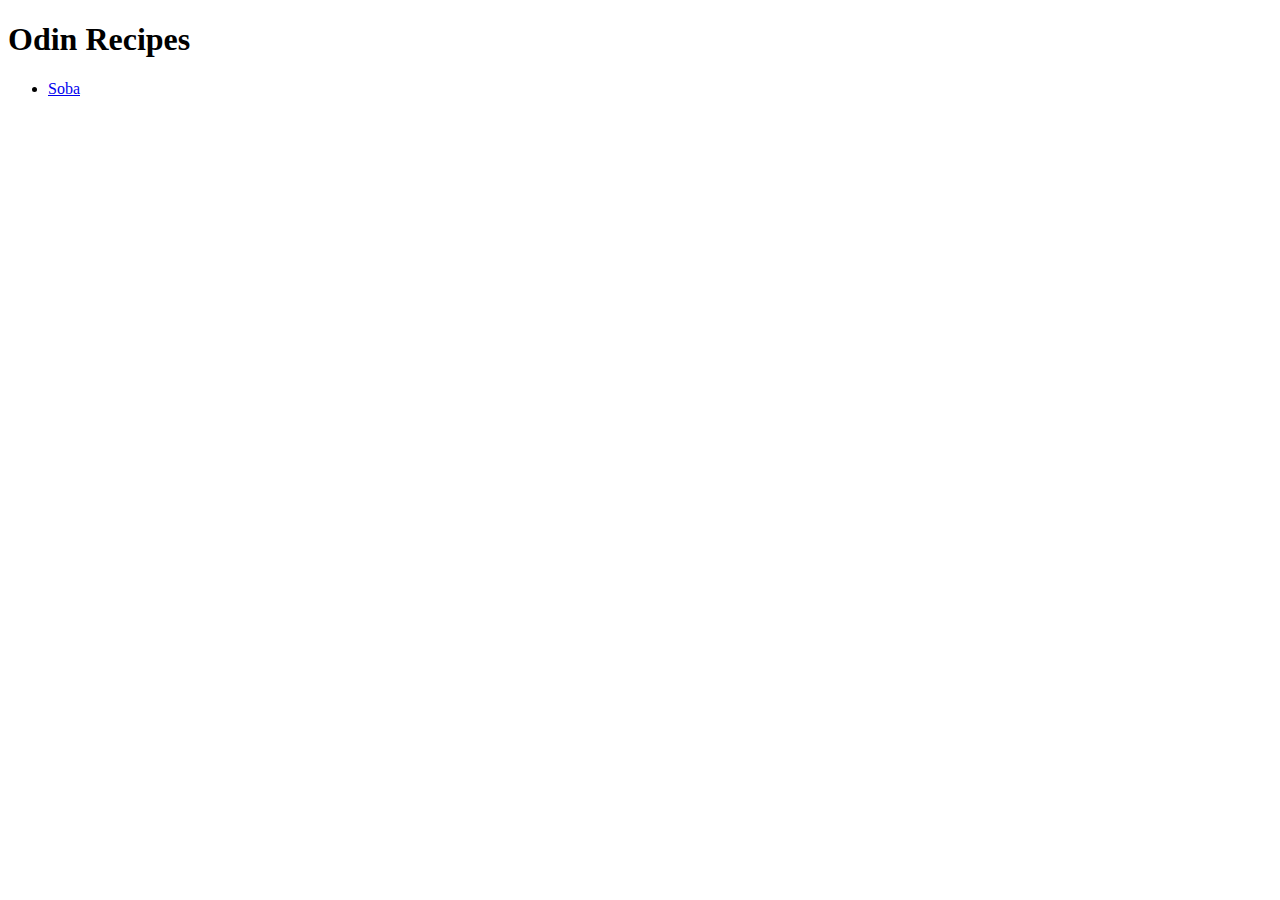
==== index.html @ 6006d671 "Create site structure and first recipe" ====
<!DOCTYPE html>
<html lang="en">
<head>
    <meta charset="UTF-8">
    <meta name="viewport" content="width=device-width, initial-scale=1.0">
    <title>Odin Recipes</title>
</head>
<body>
    <h1>Odin Recipes</h1>
    <ul>
        <li><a href="recipes/soba.html">Soba</a></li>
    </ul>
</body>
</html>
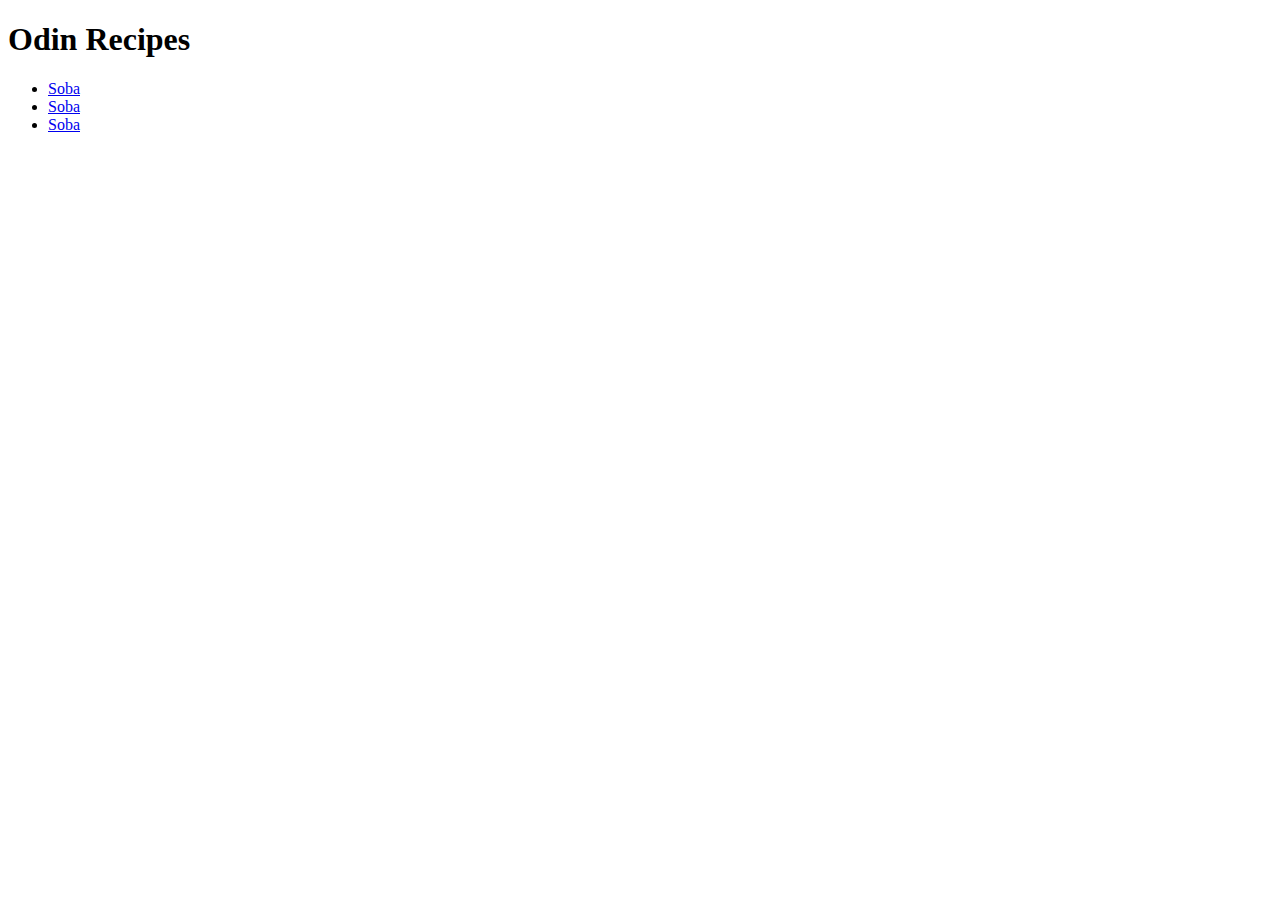
==== commit deb314e3: "Add links for additional recipes" ====
--- a/index.html
+++ b/index.html
@@ -9,6 +9,8 @@
     <h1>Odin Recipes</h1>
     <ul>
         <li><a href="recipes/soba.html">Soba</a></li>
+        <li><a href="recipes/soba.html">Soba</a></li>
+        <li><a href="recipes/soba.html">Soba</a></li>
     </ul>
 </body>
 </html>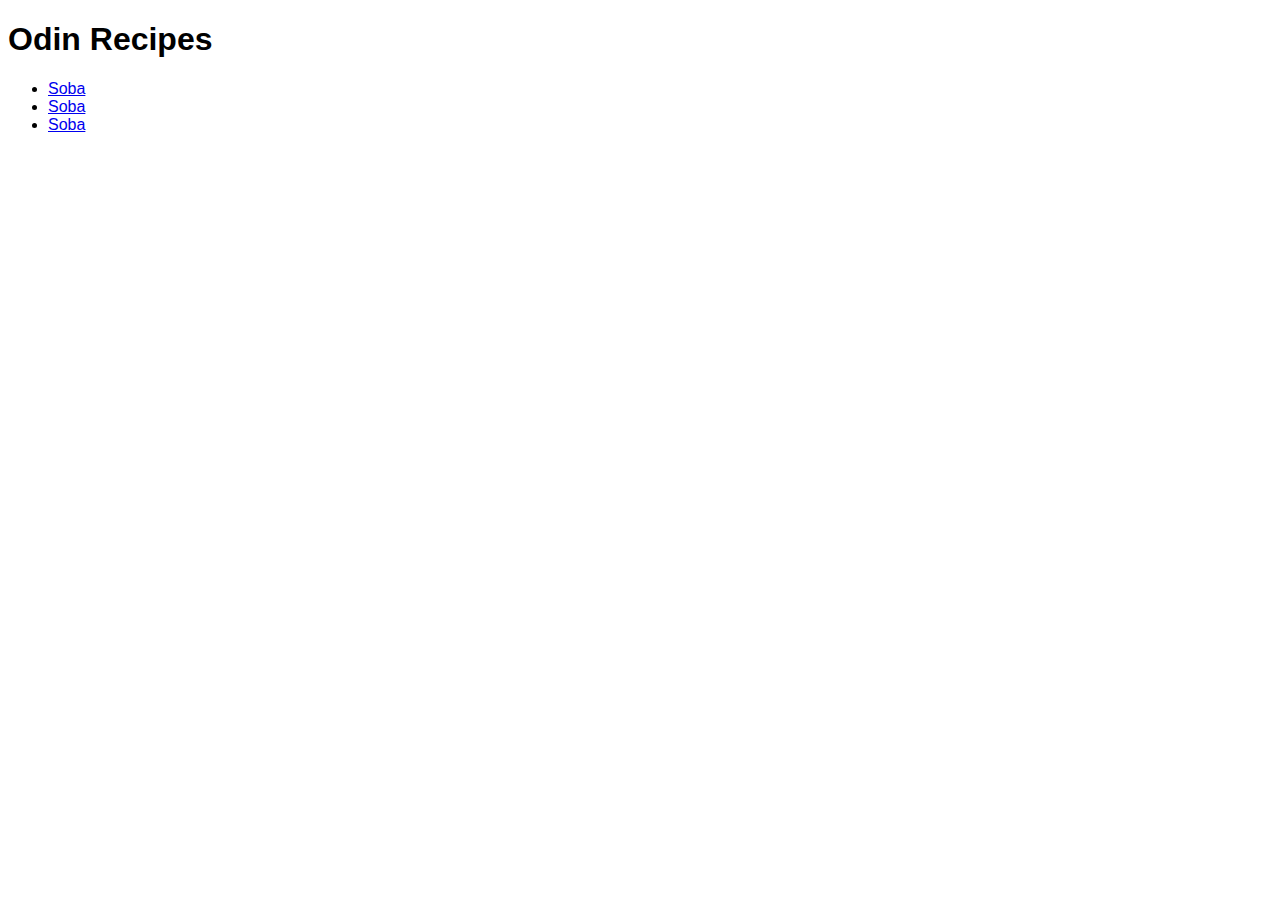
==== commit ae1a62ed: "Add initial CSS styling" ====
--- a/index.html
+++ b/index.html
@@ -4,10 +4,11 @@
     <meta charset="UTF-8">
     <meta name="viewport" content="width=device-width, initial-scale=1.0">
     <title>Odin Recipes</title>
+    <link rel="stylesheet" href="style.css">
 </head>
 <body>
     <h1>Odin Recipes</h1>
-    <ul>
+    <ul class="recipes">
         <li><a href="recipes/soba.html">Soba</a></li>
         <li><a href="recipes/soba.html">Soba</a></li>
         <li><a href="recipes/soba.html">Soba</a></li>
--- a/style.css
+++ b/style.css
@@ -0,0 +1,30 @@
+body {
+    font-family: Arial, Helvetica, sans-serif;
+}
+
+.recipes {
+
+
+}
+
+
+.description {
+    font-family: 'Times New Roman', Times, serif;
+
+}
+
+.ingredients {
+
+
+}
+
+
+.steps {
+
+
+}
+
+p, ul, ol {
+    max-width: 600px;
+
+}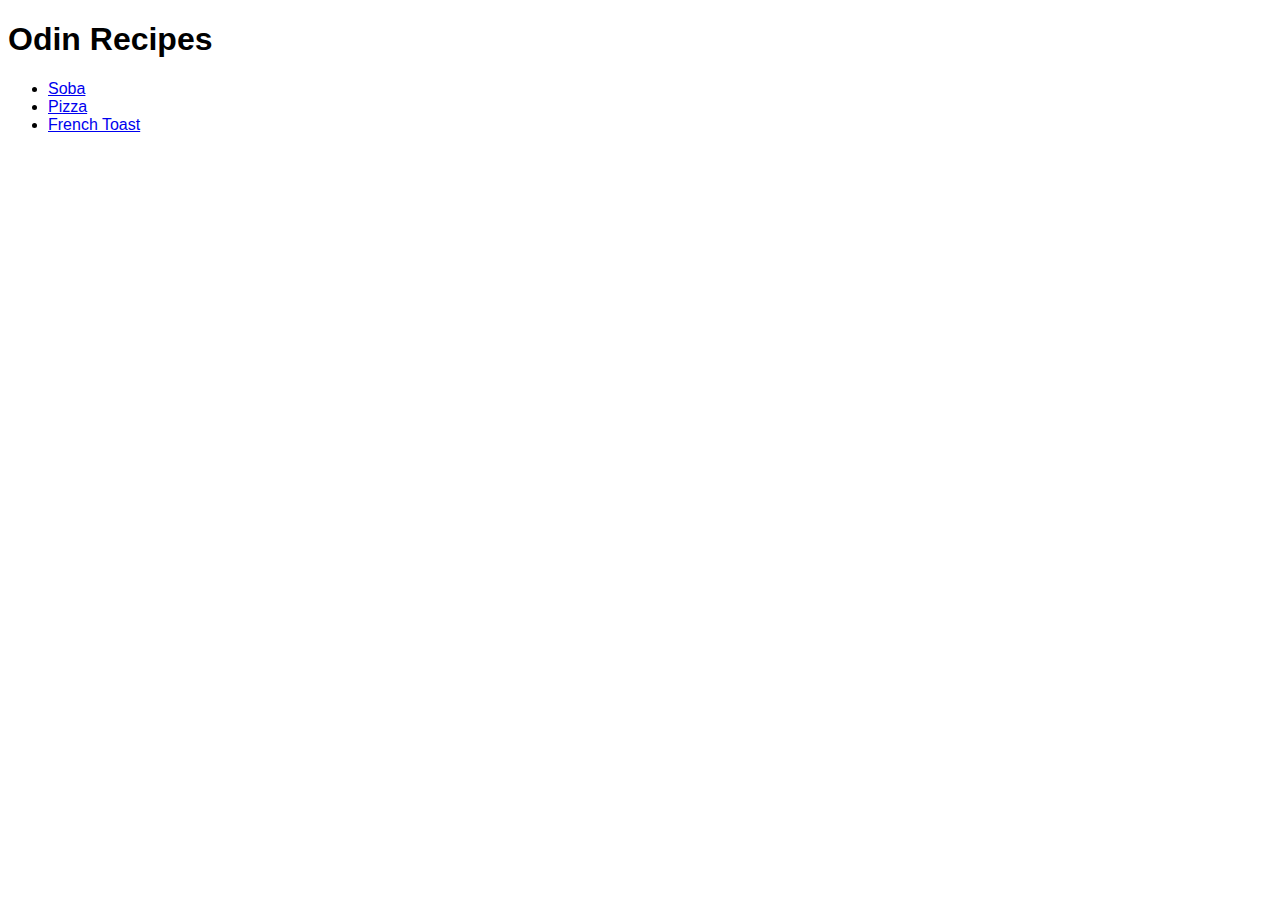
==== commit 6627ef2c: "Add new recipe pages" ====
--- a/index.html
+++ b/index.html
@@ -8,10 +8,10 @@
 </head>
 <body>
     <h1>Odin Recipes</h1>
-    <ul class="recipes">
+    <ul class="recip">
         <li><a href="recipes/soba.html">Soba</a></li>
-        <li><a href="recipes/soba.html">Soba</a></li>
-        <li><a href="recipes/soba.html">Soba</a></li>
+        <li><a href="recipes/pizza.html">Pizza</a></li>
+        <li><a href="recipes/frenchtoast.html">French Toast</a></li>
     </ul>
 </body>
 </html>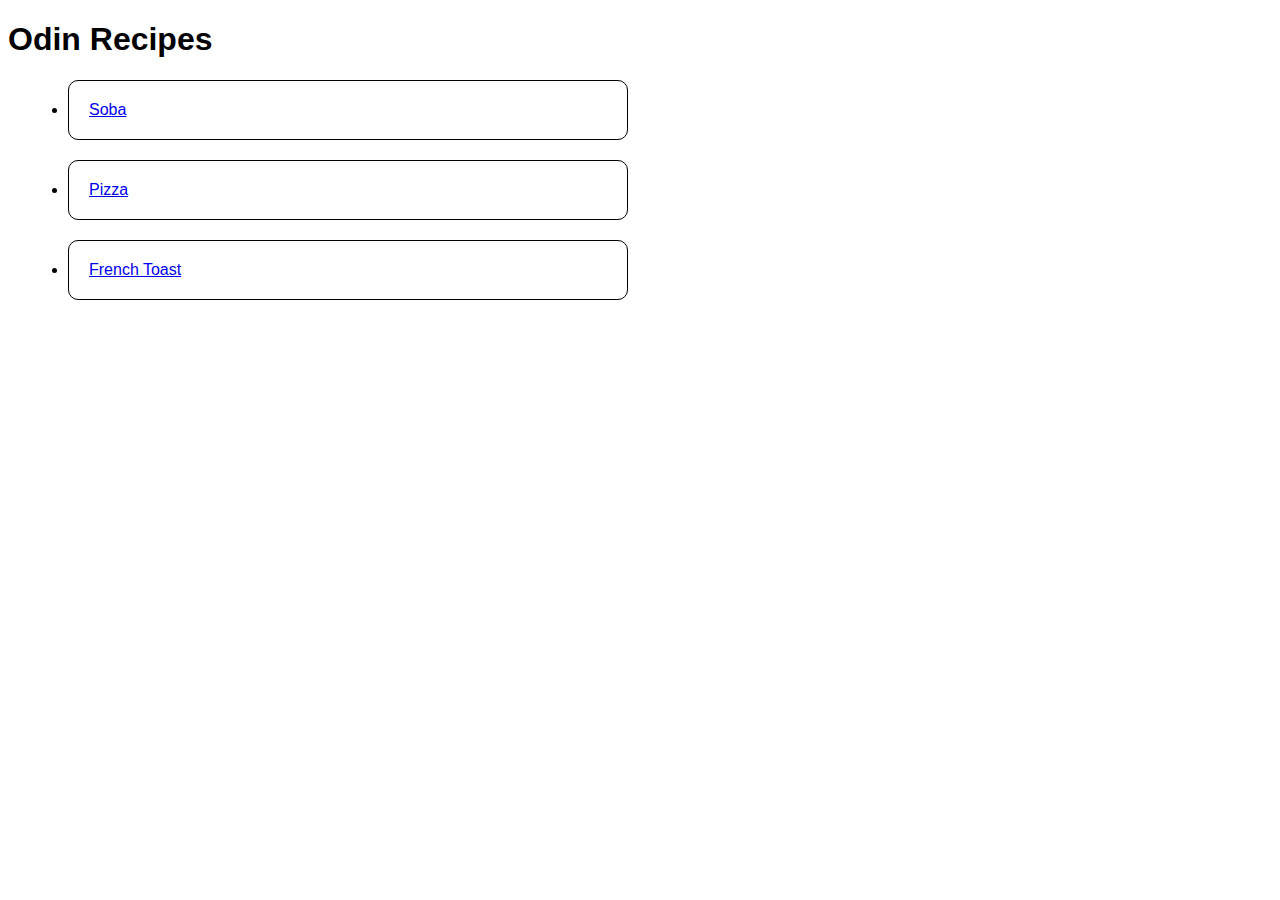
==== commit 2aa9aab6: "Style recipe links" ====
--- a/index.html
+++ b/index.html
@@ -8,7 +8,7 @@
 </head>
 <body>
     <h1>Odin Recipes</h1>
-    <ul class="recip">
+    <ul class="recipes">
         <li><a href="recipes/soba.html">Soba</a></li>
         <li><a href="recipes/pizza.html">Pizza</a></li>
         <li><a href="recipes/frenchtoast.html">French Toast</a></li>
--- a/style.css
+++ b/style.css
@@ -27,4 +27,12 @@
 p, ul, ol {
     max-width: 600px;
 
+}
+
+.recipes li {
+    margin: 20px;
+    padding: 20px;
+    border: 1px solid black;
+    border-radius: 10px;
+
 }